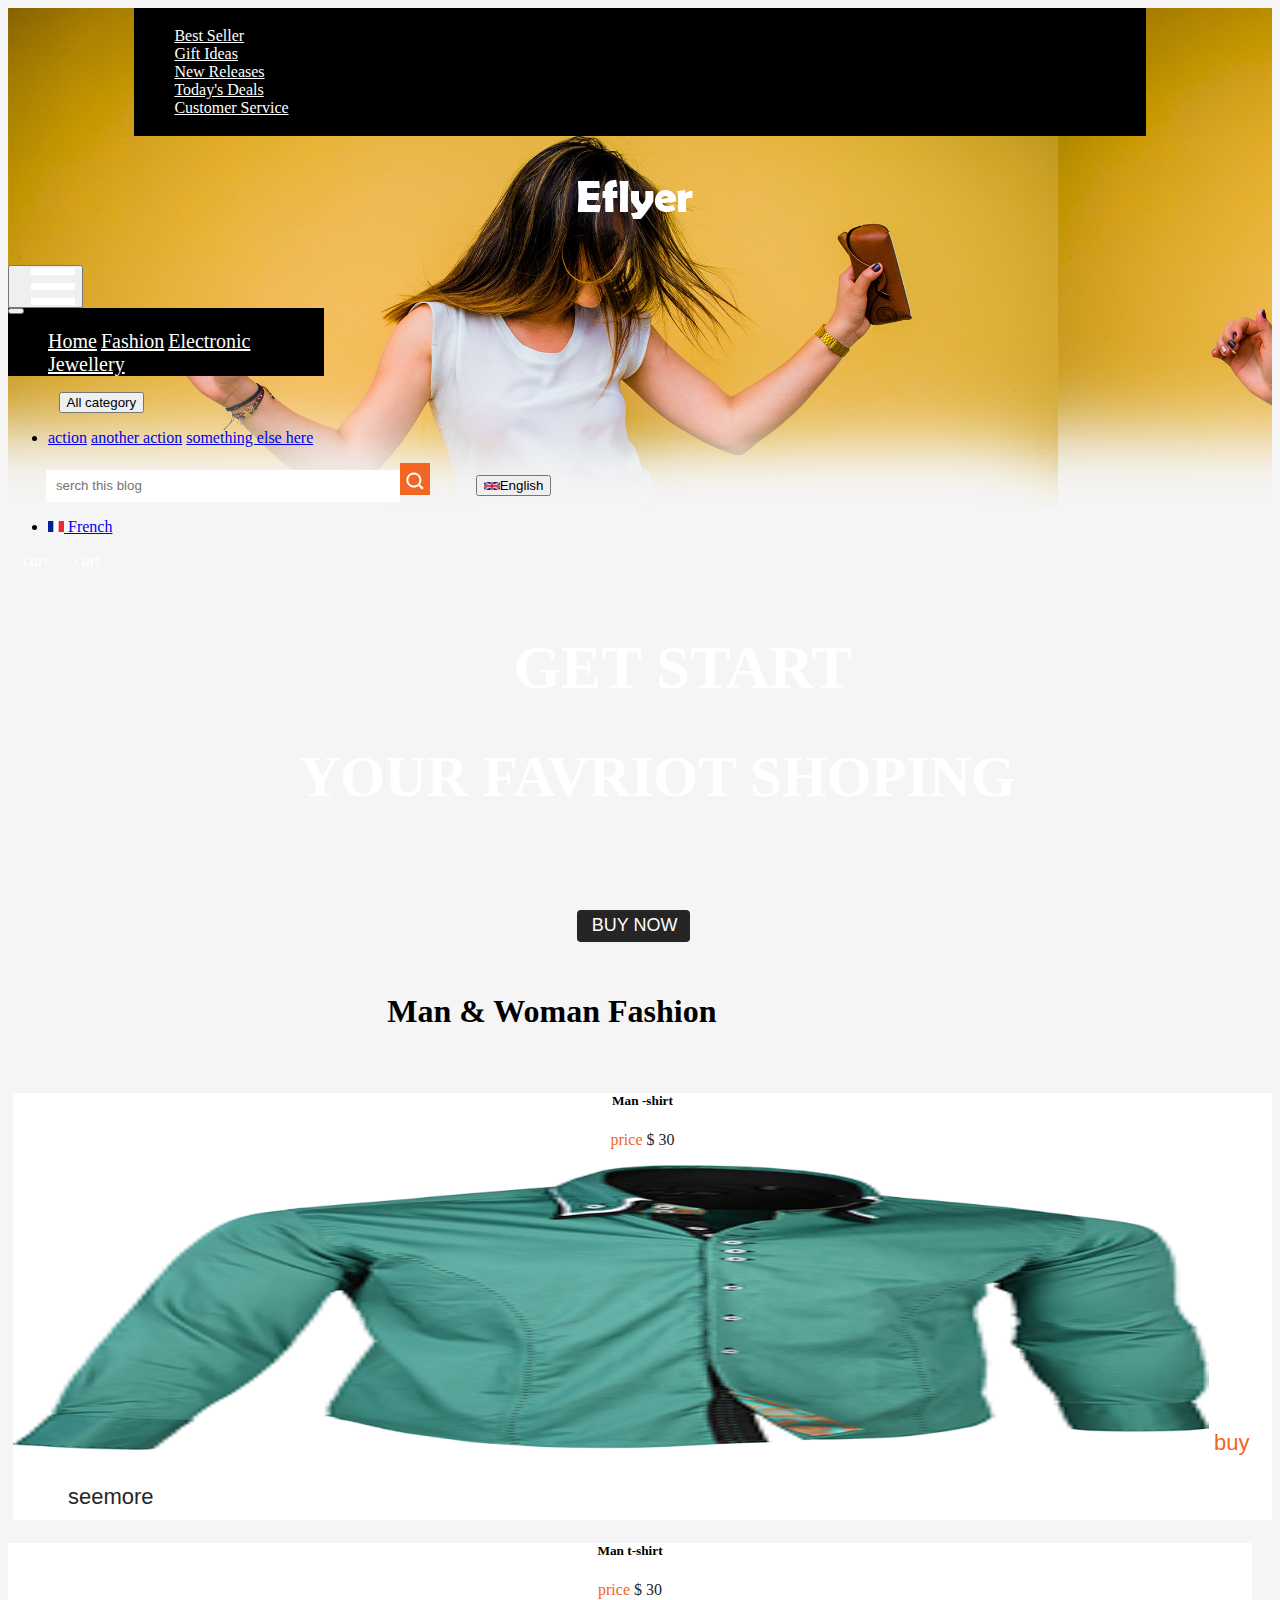
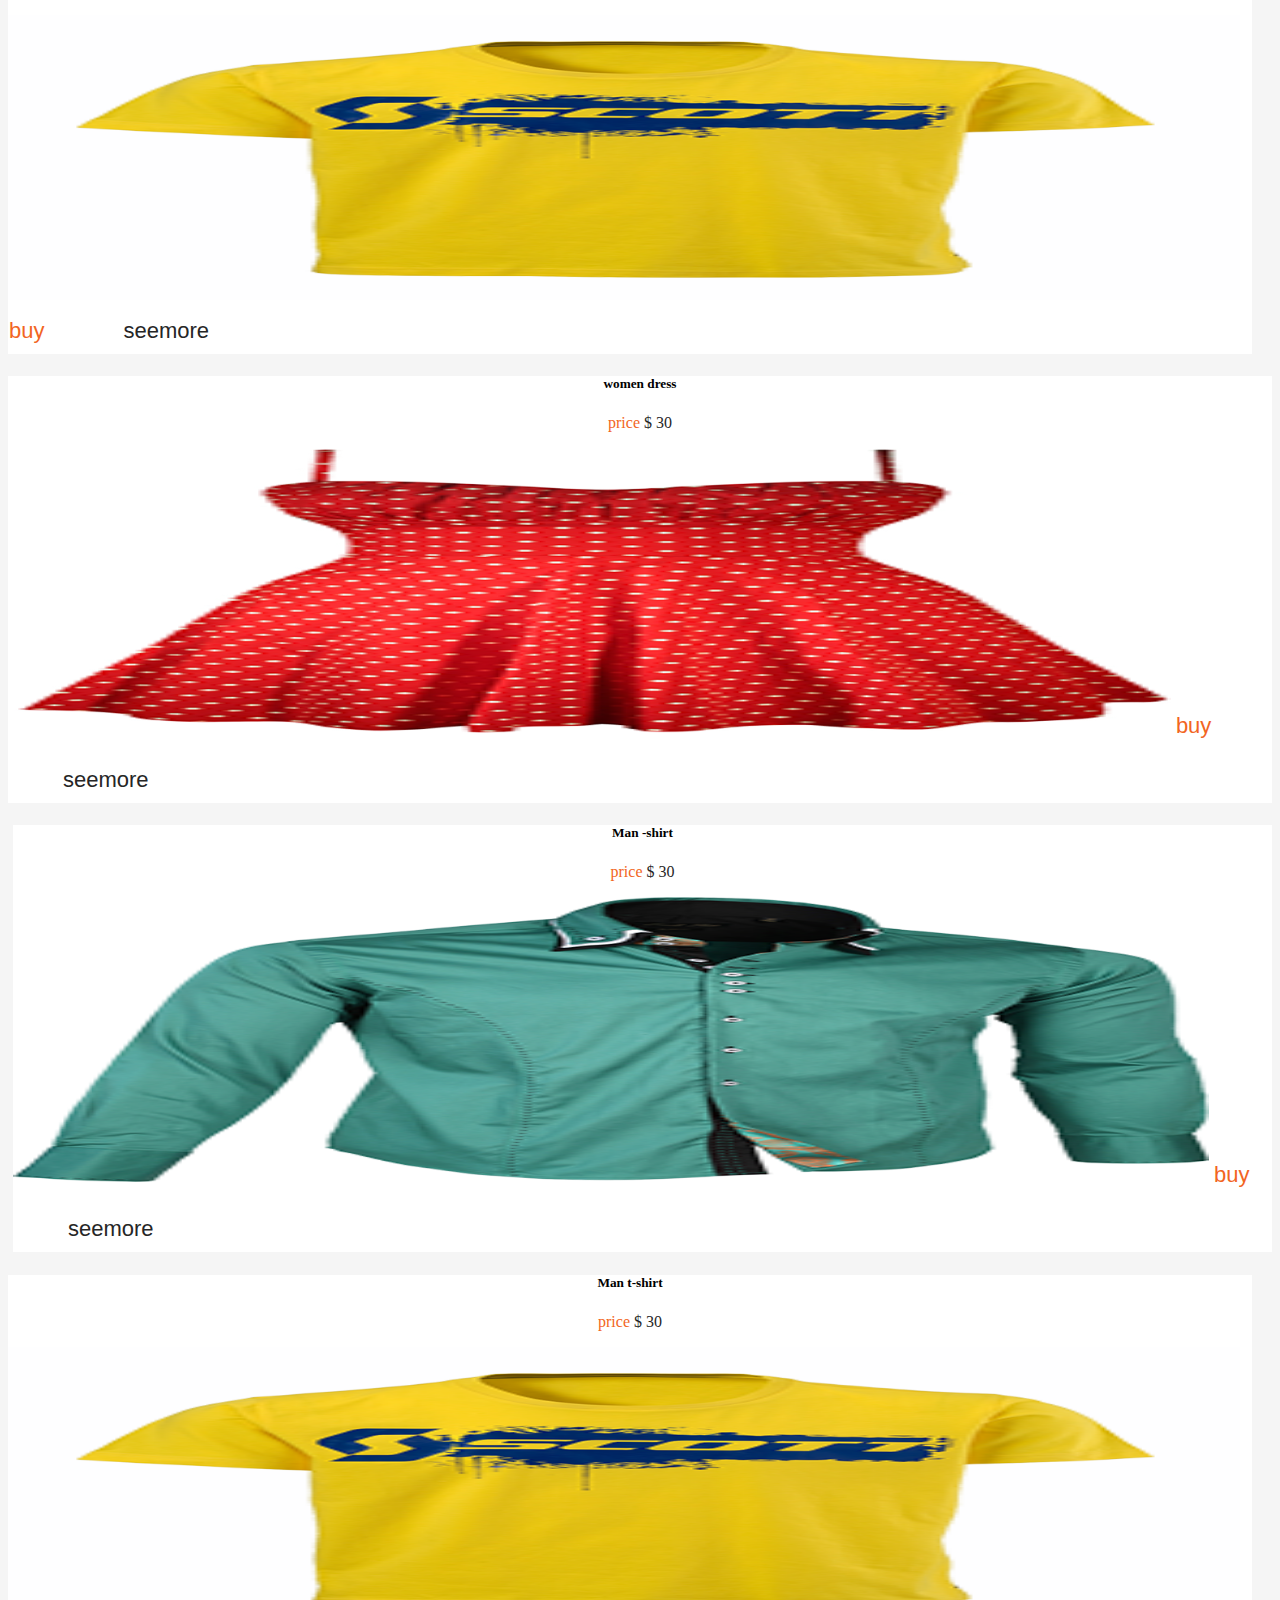
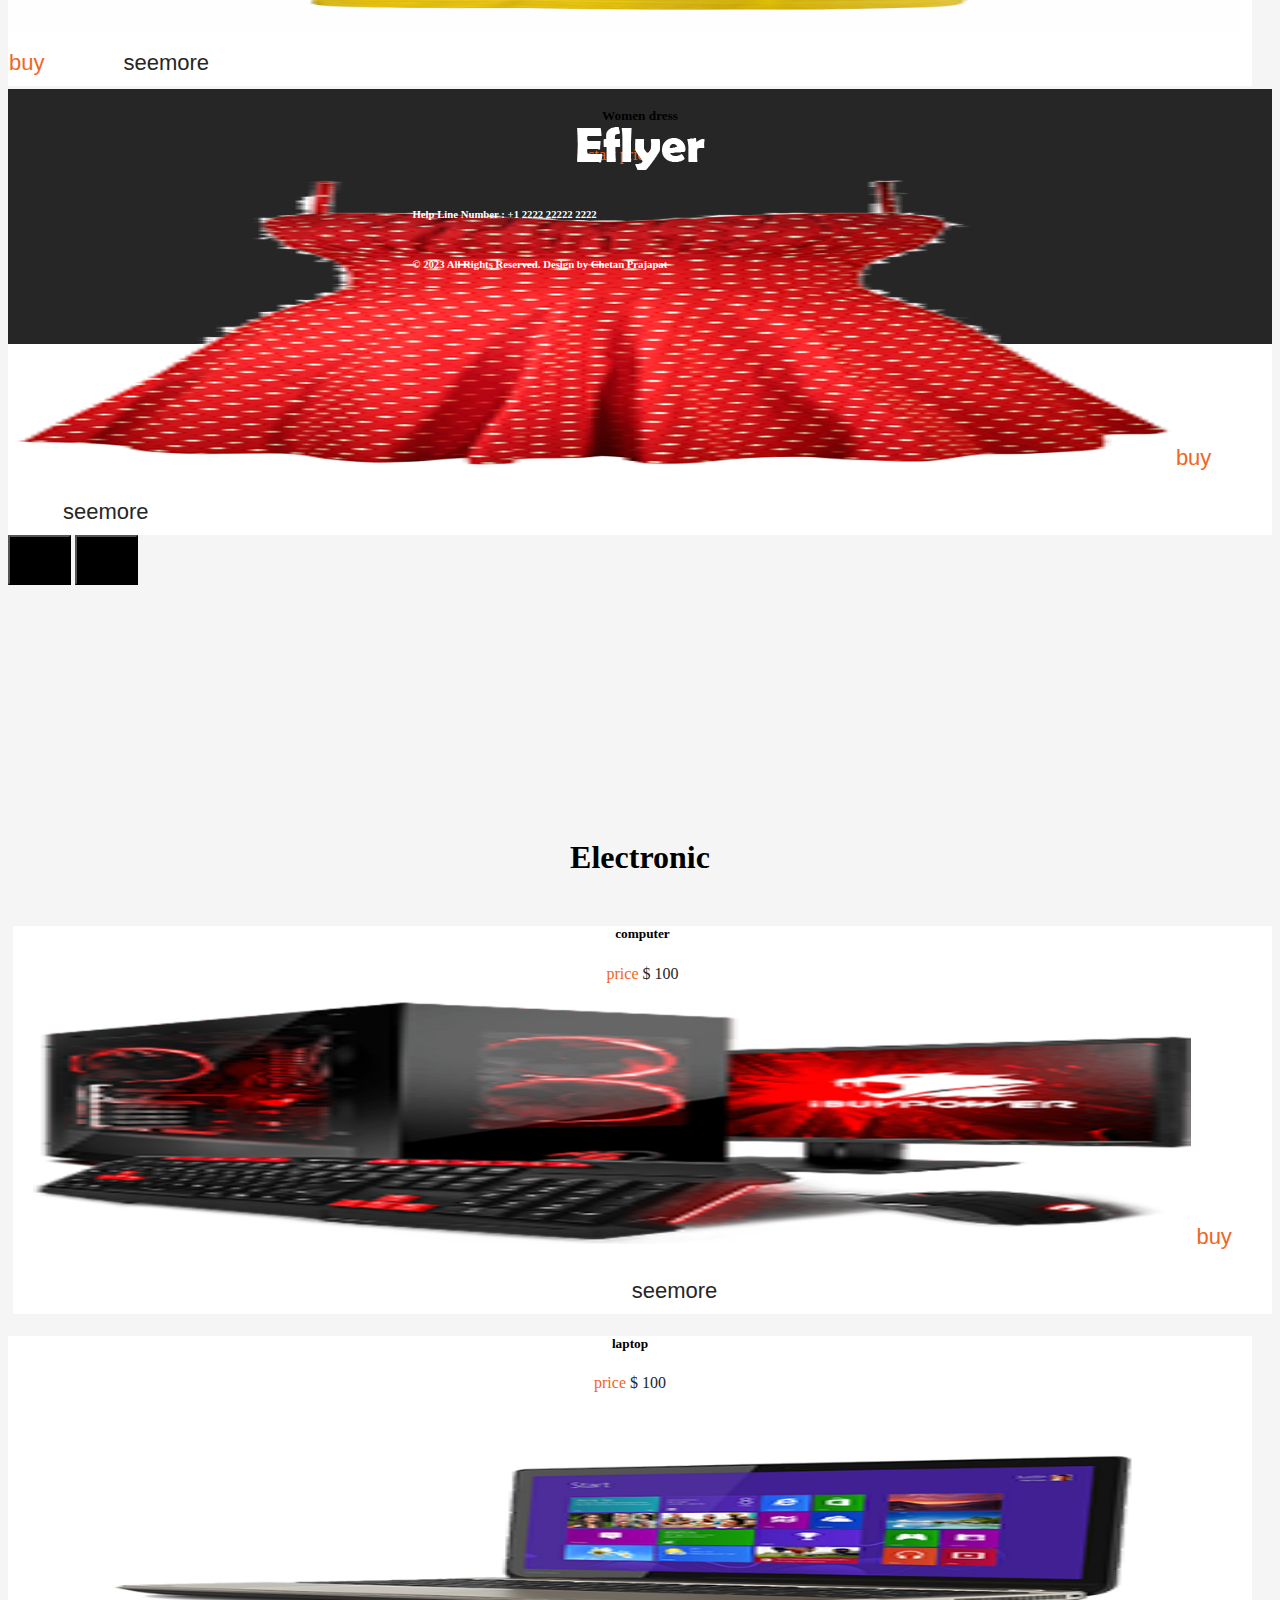
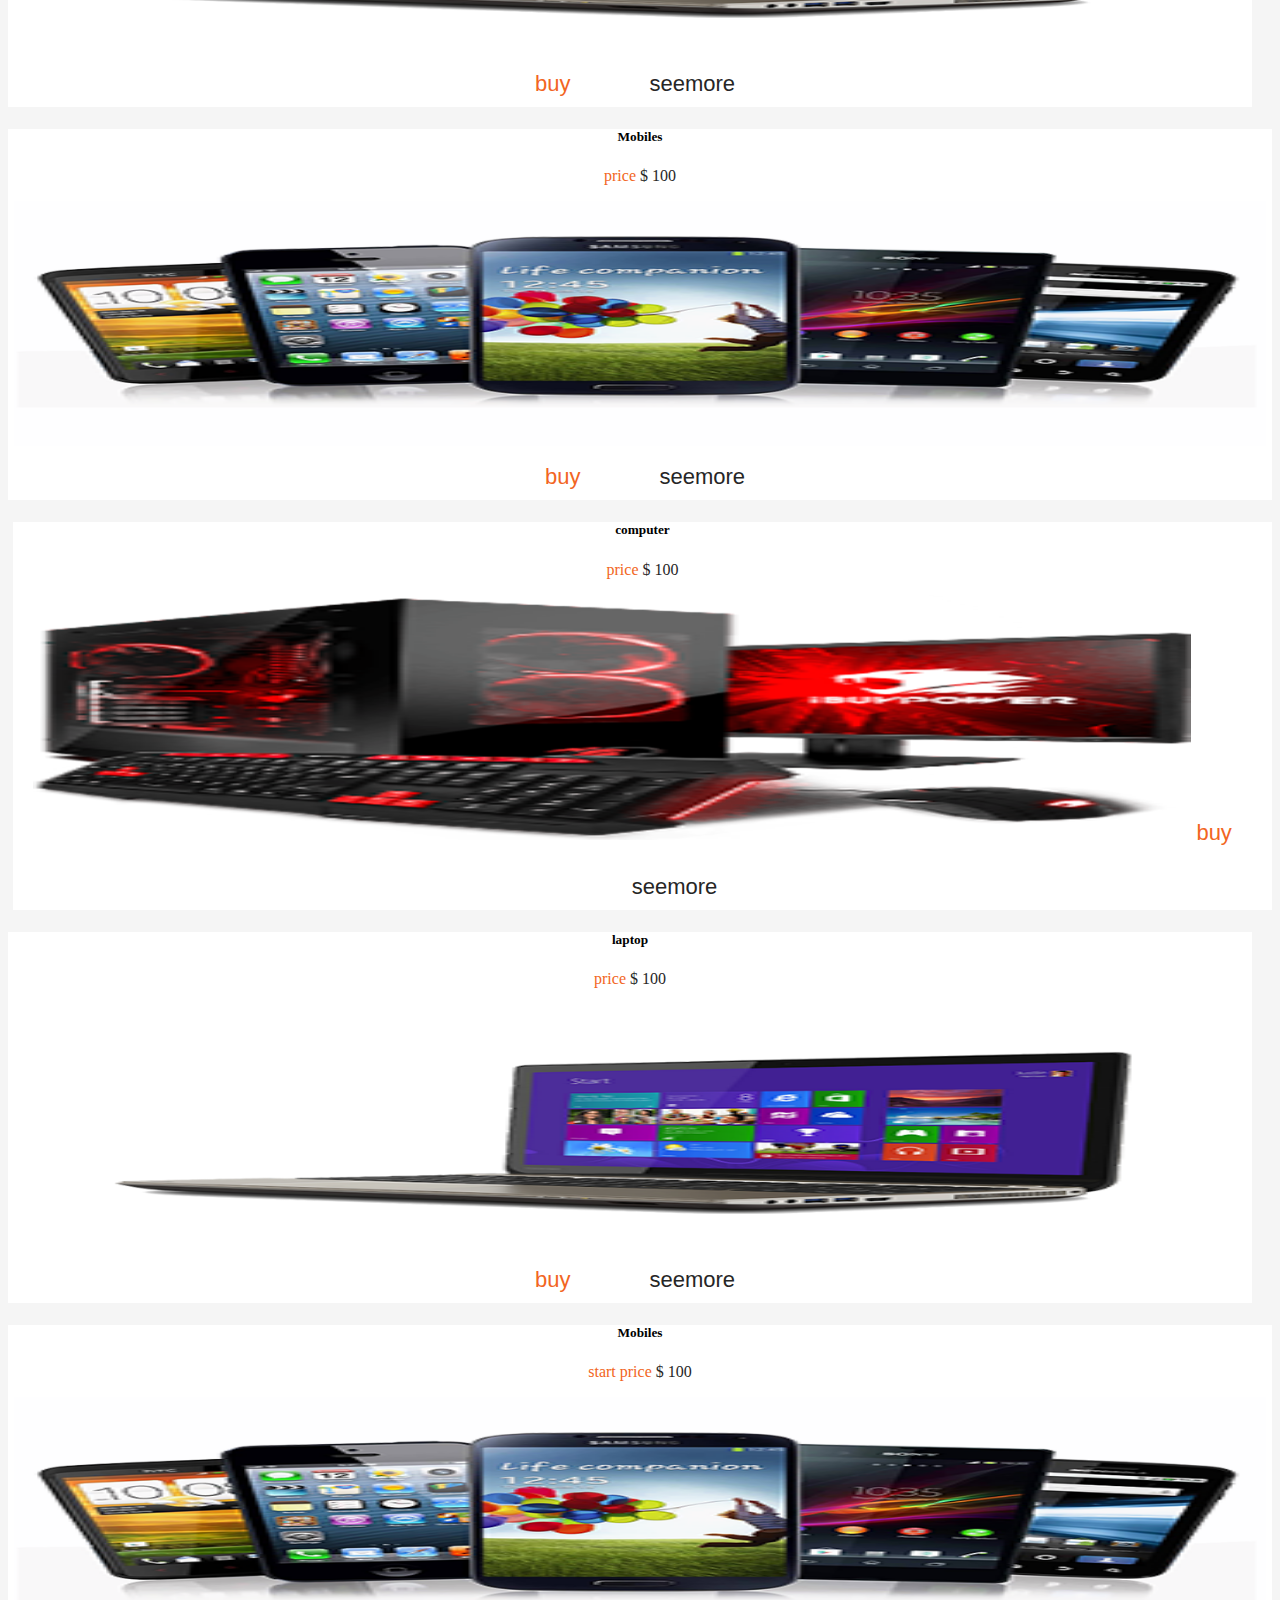
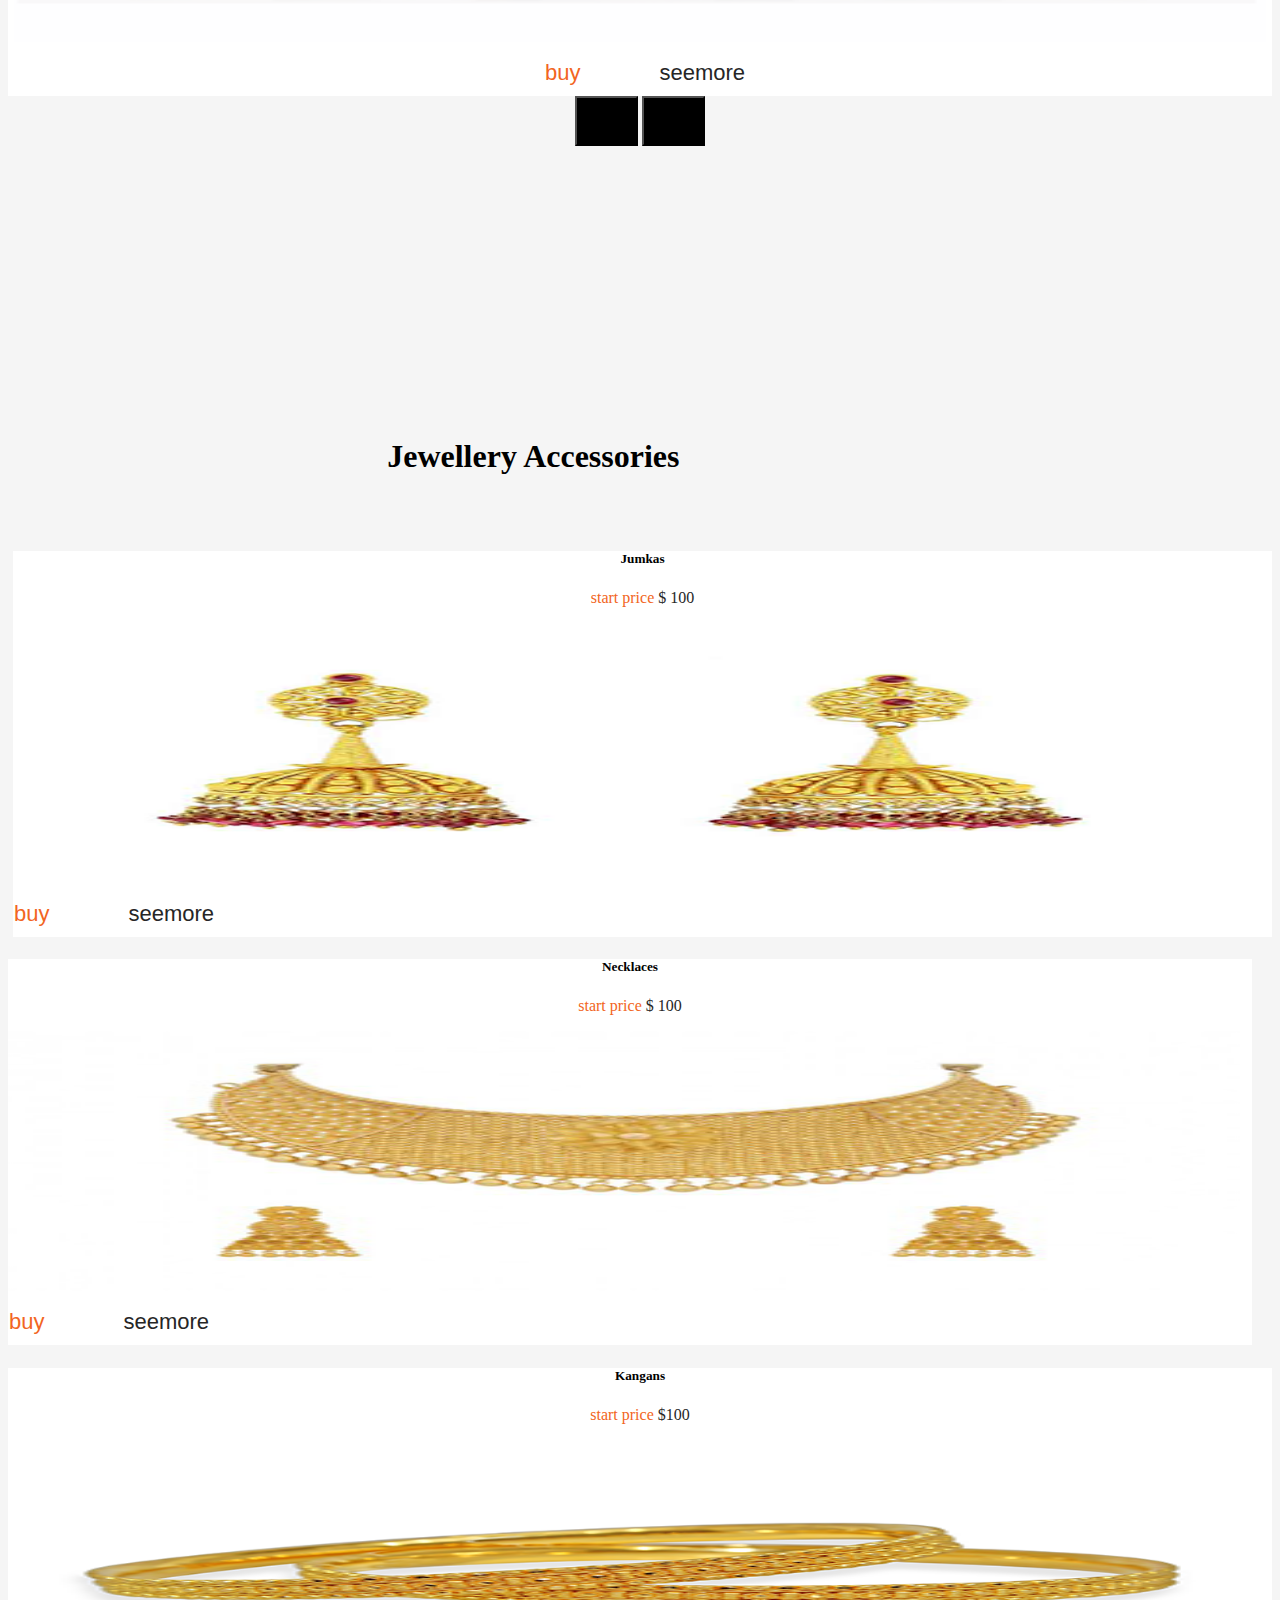
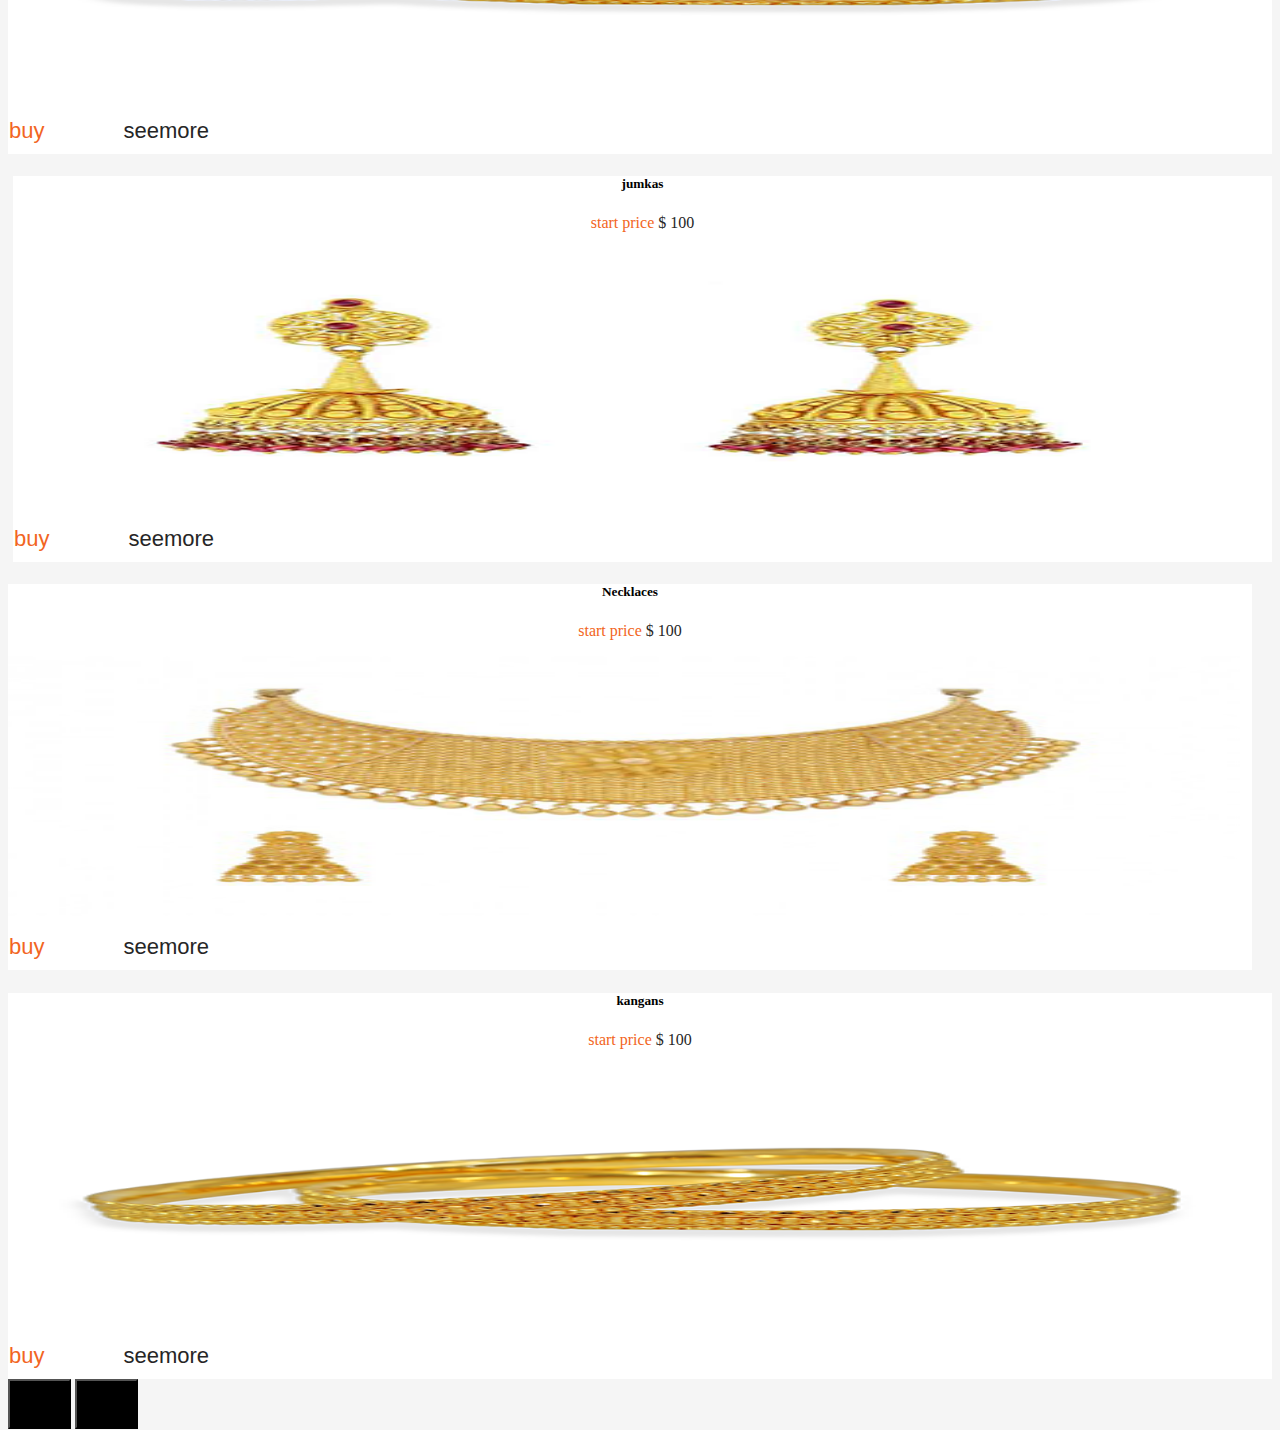
==== index.html @ a3e042e2 "Add initial EFLYER website files" ====
<!DOCTYPE>

<html>
  <head>
<title>EFLYER</title>
  <meta charset="utf-8">   
     
   <link href="https://cdn.jsdelivr.net/npm/bootstrap@5.1.3/dist/css/bootstrap.min.css" rel="stylesheet" integrity="sha384-1BmE4kWBq78iYhFldvKuhfTAU6auU8tT94WrHftjDbrCEXSU1oBoqyl2QvZ6jIW3" crossorigin="anonymous"> 
    
    
    <script src="https://cdn.jsdelivr.net/npm/bootstrap@5.1.3/dist/js/bootstrap.bundle.min.js" integrity="sha384-ka7Sk0Gln4gmtz2MlQnikT1wXgYsOg+OMhuP+IlRH9sENBO0LRn5q+8nbTov4+1p" crossorigin="anonymous"></script>
    
    <link rel="stylesheet" href="https://cdnjs.cloudflare.com/ajax/libs/font-awesome/6.2.1/css/all.min.css" integrity="sha512-MV7K8+y+gLIBoVD59lQIYicR65iaqukzvf/nwasF0nqhPay5w/9lJmVM2hMDcnK1OnMGCdVK+iQrJ7lzPJQd1w==" crossorigin="anonymous" referrerpolicy="no-referrer"/>  
    
  <link rel="stylesheet" href="styles.css">
      
    </head>
    
 <body style="background-color:  whitesmoke;">
               <!------------ TOP SECTION -----------------> 
   <div class="topsection">
     <div class="navsec">  
   <ul class="nav justify-content-center">
  <li class="nav-item">
    <a class="nav-link active toplink"  aria-current="page" href="#">Best Seller</a>
  </li>
  <li class="nav-item">
    <a class="nav-link toplink" href="#">Gift Ideas</a>
  </li>
  <li class="nav-item">
    <a class="nav-link toplink"  href="#">New Releases</a>
  </li>
  <li class="nav-item">
    <a class="nav-link toplink"  href="#">Today's Deals</a>
  </li>
   <li class="nav-item">
    <a class="nav-link toplink" href="#">Customer Service</a>
  </li>       
         </ul>   
 </div>        
   <img src="images/logo.png" style="margin-top: 3.5%;margin-left:45%;
     margin-bottom: 3.6%;"> 
    <div> 
       <button class="btn"  data-bs-toggle="offcanvas" data-bs-target="#offcanvasExample" aria-controls="offcanvasExample">
 <img src="images/toggle-icon.png" style="margin-left:15px;">
</button> 
      
      <div class="offcanvas offcanvas-start" tabindex="-1" id="offcanvasExample" aria-labelledby="offcanvasExampleLabel">
  <div class="offcanvas-header">    
      <button type="button" class="btn-close text-reset btn-close-white" data-bs-dismiss="offcanvas" aria-label="Close"></button>
  </div>
  <div class="dropdown mt-3 uuu">
   <ul>
    <a class="nav-link active canvalink" aria-current="page" href="#">Home</a>
 <a class="nav-link active canvalink" aria-current="page" href="fashion.html">Fashion</a>
   <a class="nav-link active canvalink" aria-current="page" href="electronic.html">Electronic</a> 
     <a class="nav-link active canvalink" aria-current="page" href="jewellery.html">Jewellery</a>      
       
       
      </ul>
      
    </div>
  </div>
      <button class="btn btn-dark dropdown-toggle" type="button" id="dropdownMenuButton" data-bs-toggle="dropdown" aria-expanded="false">
All category
  </button>
  <ul class="dropdown-menu" aria-labelledby="dropdownMenuButton1">
    <li><a class="dropdown-item" href="#">action</a>
      <a class="dropdown-item" href="#"> another action</a>
       <a class="dropdown-item" href="#">something else here</a> 
      </li>
  </ul>              
 
      
        <input id="search" type="search" placeholder="serch this blog"> <button id="seaicon"><img src="images/search-icon.png"> </button>
             

  <button class="btn btn-light dropdown-toggle" type="button" id="dropdownMenuButton1" data-bs-toggle="dropdown" aria-expanded="false">
 <img src="images/flag-uk.png">English
  </button>
  <ul class="dropdown-menu" aria-labelledby="dropdownMenuButton1">
    <li><a class="dropdown-item" href="#"><img src="images/flag-france.png"> French</a></li>
  </ul>              

  <i class="fa-solid fa-user carticon" style="color: #fff;margin-left: 15px;"> cart </i>
    <i class="fa-solid fa-cart-shopping carticon" style="color: white;margin-left: 22px;"> cart</i>
        
                 
     </div>   
       <h1 style="font-size:3.8rem;  font-weight: 700; margin-top: 5%; margin-left: 40%;color: white;">GET START</h1>
       <h1 style="font-size:3.6rem;  font-weight: 700;margin-left: 23%;color: white;">YOUR FAVRIOT SHOPING</h1>
    
        <button class="nowbtn">BUY NOW</button>
       
       
     <!-------------- FASHION Section -------------> 
          
        <h1 style="margin-top:4%;margin-bottom: 5%;margin-left: 30%;">Man & Woman Fashion</h1>              
<div id="carouselExampleControls" class="carousel slide" data-bs-ride="carousel">
  <div class="carousel-inner">
         <div class="carousel-item active container-fluid">
  
        <div class="row justify-content-around">
         <div class="col-3" style="background-color: white;margin-left: 5px;">
           <h5 style="text-align: center;">Man -shirt</h5>
              <p style="text-align: center;color: #F26522;">price<span style=" color: #262626; "> $ 30</span></p> 
            <img src="images/dress-shirt-img.png" style="width: 95%;height: 285px;">
            <button class="buybtn">buy</button>
              <button class="seebtn">seemore</button>
            </div>
         
            <div class="col-3" style=" box-shadow:60px; background-color:white;margin-right: 20px;">
                <h5 style="text-align: center">Man t-shirt</h5>
             <p style="text-align: center;color: #F26522;">price<span style=" color: #262626; "> $ 30</span></p> 
            <img src="images/tshirt-img.png" style="width: 99%;height: 285px;">
    
           <button class="buybtn">buy</button>
              <button class="seebtn">seemore</button> 
            
            </div>
             <div class="col-3" style="background-color: white;">
                 <h5 style="text-align: center;">women dress</h5>
              <p style="text-align: center;color: #F26522;">price<span style=" color: #262626; "> $ 30</span></p> 
            <img src="images/women-clothes-img.png" style="width: 92%;height: 285px;">
              <button class="buybtn">buy</button>
              <button class="seebtn">seemore</button>
            </div>
          </div>
       </div>
            
            
      <div class="carousel-item" >
      <div class="row justify-content-around">
         <div class="col-3" style="background-color: white;margin-left: 5px;">
             <h5 style="text-align: center;">Man -shirt</h5>
              <p style="text-align: center;color: #F26522;">price<span style=" color: #262626; "> $ 30</span></p> 
            <img src="images/dress-shirt-img.png" style="width: 95%;height: 285px;">
           <button class="buybtn">buy</button>
              <button class="seebtn">seemore</button>
            </div>
         
            <div class="col-3" style=" box-shadow:60px; background-color:white;margin-right: 20px;">
                <h5 style="text-align: center">Man t-shirt</h5>
             <p style="text-align: center;color: #F26522;">price<span style=" color: #262626; "> $ 30</span></p> 
            <img src="images/tshirt-img.png" style="width: 99%;height: 285px;"> 
             <button class="buybtn">buy</button>
              <button class="seebtn">seemore</button>
            </div>
          
           <div class="col-3" style="background-color: white;">
                 <h5 style="text-align: center;">Women dress</h5>
              <p style="text-align: center;color: #F26522;">start price<span style=" color: #262626; "> $ 100</span></p> 
            <img src="images/women-clothes-img.png" style="width: 92%;height: 285px;">
              <button class="buybtn">buy</button>
              <button class="seebtn">seemore</button>   
            </div>
            </div>    
              </div>
            </div>
    
             <button class="carousel-control-prev" type="button" data-bs-target="#carouselExampleControls" data-bs-slide="prev" style="background-color: black;height:50px;top: 520px;left:45px;width:5%;">
    <span class="carousel-control-prev-icon" aria-hidden="true">
            </span>
    
  </button>
  <button class="carousel-control-next" type="button" data-bs-target="#carouselExampleControls" data-bs-slide="next" style="background-color: black;height:50px;top: 520px;right:45px;width:5%">
    <span class="carousel-control-next-icon" aria-hidden="true"></span>
     </button>  
        </div>
        
      <!----------- ELECTRONIC SECTION ---------- ----> 
        
  <div style="margin-top:20%;text-align: center;">  
    <h1 style="font-weight: bold;margin-bottom:4%;">Electronic</h1>             
<div id="carouselExampleControls2" class="carousel slide" data-bs-ride="carousel">
  <div class="carousel-inner">
      <div class="carousel-item active container-fluid">
        <div class="row justify-content-around">
         <div class="col-3" style="background-color: white;margin-left: 5px;">
           <h5 style="text-align: center;">computer</h5>
              <p style="text-align: center;color: #F26522;">price<span style=" color: #262626; "> $ 100</span></p> 
            <img src="images/computer-img.png" style="width: 92%;height: 245px;">
            <button class="buybtn">buy</button>
              <button class="seebtn">seemore</button>
            </div>
         
            <div class="col-3" style=" box-shadow:60px; background-color:white;margin-right: 20px;">
                <h5 style="text-align: center">laptop</h5>
             <p style="text-align: center;color: #F26522;">price<span style=" color: #262626; "> $ 100</span></p> 
            <img src="images/laptop-img.png" style="width: 99%;height: 245px;">
             <button class="buybtn">buy</button>
              <button class="seebtn">seemore</button>   
            </div>  
             <div class="col-3" style="background-color: white;">
                 <h5 style="text-align: center;">Mobiles</h5>
              <p style="text-align: center;color: #F26522;">price<span style=" color: #262626; "> $ 100</span></p> 
            <img src="images/mobile-img.png" style="width: 99%;height: 245px;">
              <button class="buybtn">buy</button>
                 <button class="seebtn">seemore</button>
            </div>
          </div>
       </div>
          
      <div class="carousel-item" >
      <div class="row justify-content-around">
         <div class="col-3" style="background-color: white;margin-left: 5px;">
             <h5 style="text-align: center;">computer</h5>
              <p style="text-align: center;color: #F26522;">price<span style=" color: #262626; "> $ 100</span></p> 
            <img src="images/computer-img.png" style="width: 92%;height: 245px;">
           <button class="buybtn">buy</button>
              <button class="seebtn">seemore</button>
            </div>
         
            <div class="col-3" style=" box-shadow:60px; background-color:white;margin-right: 20px;">
                <h5 style="text-align: center">laptop</h5>
             <p style="text-align: center;color: #F26522;">price<span style=" color: #262626; "> $ 100</span></p> 
            <img src="images/laptop-img.png" style="width: 99%;height: 245px;"> 
             <button class="buybtn">buy</button>
              <button class="seebtn">seemore</button>
            
            
            </div>
           <div class="col-3" style="background-color: white;">
                 <h5 style="text-align: center;">Mobiles</h5>
              <p style="text-align: center;color: #F26522;">start price<span style=" color: #262626; "> $ 100</span></p> 
            <img src="images/mobile-img.png" style="width: 99%;height: 245px;">
              <button class="buybtn">buy</button>
              <button class="seebtn">seemore</button>    
            </div>
            </div>    
              </div>
             </div>
    
            <button class="carousel-control-prev" type="button" data-bs-target="#carouselExampleControls2" data-bs-slide="prev" style="background-color: black;height:50px;top: 500px;left:35px;width:5%;">
     <span class="carousel-control-prev-icon" aria-hidden="true">
            </span>
    
  </button>
  <button class="carousel-control-next" type="button" data-bs-target="#carouselExampleControls2" data-bs-slide="next" style="background-color: black;height:50px;top: 500px;right:35px;width:5%">
    <span class="carousel-control-next-icon" aria-hidden="true"></span>
     </button>
        
        </div>
     </div>
     
  <!------------- JEWELLERY SECTION------- --- -----> 
       
     <div style="margin-top: 23%;">
     
     <h1 style="margin-left: 30%;margin-bottom: 6%;">Jewellery Accessories</h1>
                      
<div id="carouselExampleControls3" class="carousel slide" data-bs-ride="carousel">
  <div class="carousel-inner">
      <div class="carousel-item active container-fluid">
  
        <div class="row justify-content-around">
         <div class="col-3" style="background-color: white;margin-left: 5px;">
           <h5 style="text-align: center;">Jumkas</h5>
              <p style="text-align: center;color: #F26522;">start price<span style=" color: #262626; "> $ 100</span></p> 
            <img src="images/jhumka-img.png" style="width: 97%;height: 260px;">
            <button class="buybtn">buy</button>
              <button class="seebtn">seemore</button>
            </div>
         
            <div class="col-3" style=" box-shadow:60px; background-color:white;margin-right: 20px;">
                <h5 style="text-align: center">Necklaces</h5>
             <p style="text-align: center;color: #F26522;">start price<span style=" color: #262626; "> $ 100</span></p> 
            <img src="images/neklesh-img.png" style="width: 99%;height: 260px;">
             <button class="buybtn">buy</button>
              <button class="seebtn">seemore</button>
            
            
            </div>
             <div class="col-3" style="background-color: white;">
                 <h5 style="text-align: center;">Kangans</h5>
              <p style="text-align: center;color: #F26522;"> start price<span style=" color: #262626; "> $100</span></p> 
            <img src="images/kangan-img.png" style="width: 99%;height: 260px;">
                  
               <button class="buybtn">buy</button>
               <button class="seebtn">seemore</button>
            
            </div>
          </div>
       </div>
            
            
      <div class="carousel-item" >
  
      <div class="row justify-content-around">
         <div class="col-3" style="background-color: white;margin-left: 5px;">
             <h5 style="text-align: center;">jumkas</h5>
              <p style="text-align: center;color: #F26522;">start price<span style=" color: #262626; "> $ 100</span></p> 
            <img src="images/jhumka-img.png" style="width: 97%;height: 260px;">
     
            <button class="buybtn">buy</button>
              <button class="seebtn">seemore</button>
            </div>
         
            <div class="col-3" style=" box-shadow:60px; background-color:white;margin-right: 20px;">
                <h5 style="text-align: center">Necklaces</h5>
             <p style="text-align: center;color: #F26522;">start price<span style=" color: #262626; "> $ 100</span></p> 
            <img src="images/neklesh-img.png" style="width: 99%;height: 260px;"> 
          <button class="buybtn">buy</button>
              <button class="seebtn">seemore</button>
            
            </div>
           <div class="col-3" style="background-color: white;">
                 <h5 style="text-align: center;">kangans</h5>
              <p style="text-align: center;color: #F26522;">start price<span style=" color: #262626; "> $ 100</span></p> 
            <img src="images/kangan-img.png" style="width: 99%;height: 260px;">
                 
         <button class="buybtn">buy</button>
              <button class="seebtn">seemore</button>
       
            
            </div>
            
            </div>    
              </div>
       
            </div>
            <button class="carousel-control-prev" type="button" data-bs-target="#carouselExampleControls3" data-bs-slide="prev" style="background-color: black;height:50px;top: 500px;left:35px;width:5%;">
     <span class="carousel-control-prev-icon" aria-hidden="true">
            </span>
    
  </button>
  <button class="carousel-control-next" type="button" data-bs-target="#carouselExampleControls3" data-bs-slide="next" style="background-color: black;height:50px;top: 500px;right:35px;width:5%">
    <span class="carousel-control-next-icon" aria-hidden="true"></span>
   
     </button>
        
        </div>
       </div>
     </div>                     
   <!------------- FOOTER SECTION ------------->
 
    <footer style="background-color: #262626;margin-top: 220%;padding-bottom: 50px;">   
   <img src="images/footer-logo.png" style="padding-left:45%;margin-top: 3%; padding-bottom:" class="footimg">
<h6 class="footerlink">Help Line Number : +1 2222 22222 2222</h6>
<h6  class="footerlink">© 2023 All Rights Reserved. Design by Chetan Prajapat </h6>     
     <i class="social-icon fa-brands fa-facebook"></i>
    <i class="social-icon fa-brands fa-twitter"></i>
    <i class="social-icon fa-brands fa-instagram"></i>
    <i class="social-icon fa-solid fa-envelope"></i>             
    </footer>  
      </body>    
        
</html>
---- styles.css ----
.topsection{
    background-image: url(images/banner-bg.png);
    background-size: 1050px;
    height: 500px;
}
.navsec {
   background-color: black;
      margin-left: 10%;
    margin-right: 10%; 
    padding-top: 3px;
    padding-bottom: 3px;     
}

a.toplink{
 color: #ffffff;        
}

a.toplink:hover{
   color: #F26522;
}

#dropdownMenuButton{
    margin-left: 4%;
    
}
#dropdownMenuButton:hover{
    background-color: #2D033B;
}

#search{
     margin-left: 3%;
    height: 32px;
   width: 28%;
    border: solid #ffffff 0px;
    padding-top: 8px;
    padding-bottom: 8px;
    padding-left: 10px;
   outline: solid #ffffff 0px;  
}

#seaicon{
position: relative;
    padding-top: 9.5px;
    padding-bottom: 5px;
    right: 4.3px;
 background-color: #F26522;
    border: solid 0px #fff;   
}

#dropdownMenuButton1{
    margin-left:3%;    
}

#dropdownMenuButton1:hover{
    color:#F26522;    
}
/*********************** CANVAS SECTION ***********************/

.offcanvas{
 width: 25%;
   background-color: #000000;
}

.canvalink{
    color: #ffffff;
        font-size: 20px;
    font-weight: 400;
}

.canvalink:hover{
    color: #F26522;
}

/*********************** BUY NOW BUTTON ***********************/

.nowbtn {
  -webkit-border-radius: 4;
  -moz-border-radius: 4;
  border-radius: 4px;
  font-family: Arial;
  color: #FFFF;
  font-size: 18px;
  background: #252525;
    margin-left: 45%;
    margin-top: 5%;
  padding: 5px 13px 6px 15px;
  border: solid #ffffff 0px;
  text-decoration: none;
}

.nowbtn:hover {
    color: #ffffff;
  background: #F26522;
  text-decoration: none;
}
/*********************** BUY AND SEEMORE BUTTON******************/
.buybtn {
  background: #ffffff;
  color: #F26522;
  font-size: 22px;  
  padding: 10px 20px 10px 1px;
  border: solid #ffffff 0px;
  text-decoration: none;
}

.buybtn:hover {
   color: #262626; 
  background: #ffffff;
  text-decoration: none;
}


.seebtn {
    position: relative;
    left: 10px;
  background: #ffffff;
color: #262626;
  font-size: 22px;
  
  padding: 18px 1px 10px 45px;
  border: solid #ffffff 0px;
  text-decoration: none;
}

.seebtn:hover {
     color: #F26522;
  background: #ffffff;
  text-decoration: none;
}

/*********************** FOOTER SECTION ***********************/
.social-icon{
    
    margin: 20px 30px 1px 15px;
    font-size: 1.5rem;
   color: #fff;     
}
.social-icon:hover{
  color: #655DBB;      
}

.footerlink{
   color: #fff;
    margin-left: 32%;
    margin-top: 3%;       
}

.footerlink:hover{
  color:#B3005E;      
}

/*********************** MEDIA ***********************/

@media (max-width: 720px){

    .canvalink{
    color: #ffffff;
        font-size: 70px;
    font-weight: 400;

}

.canvalink:hover{
    color: #F26522;
}
   
 }
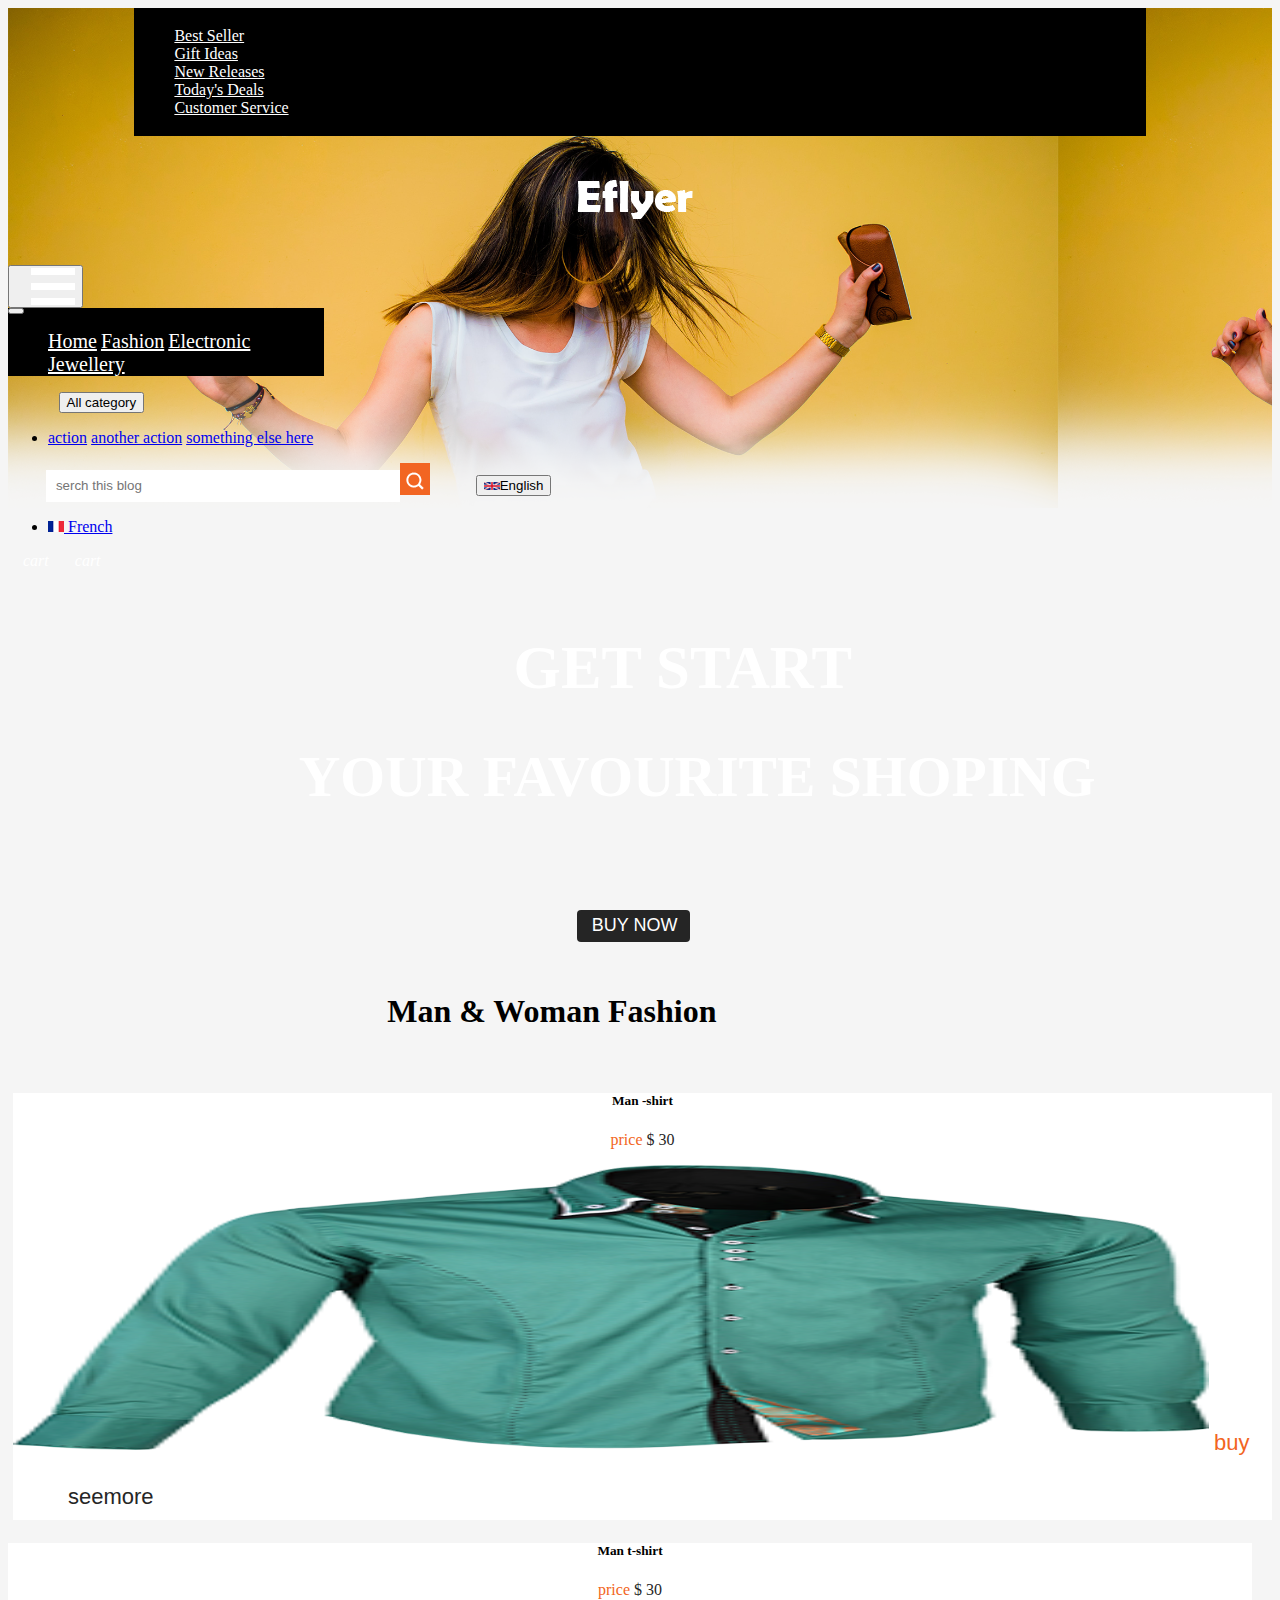
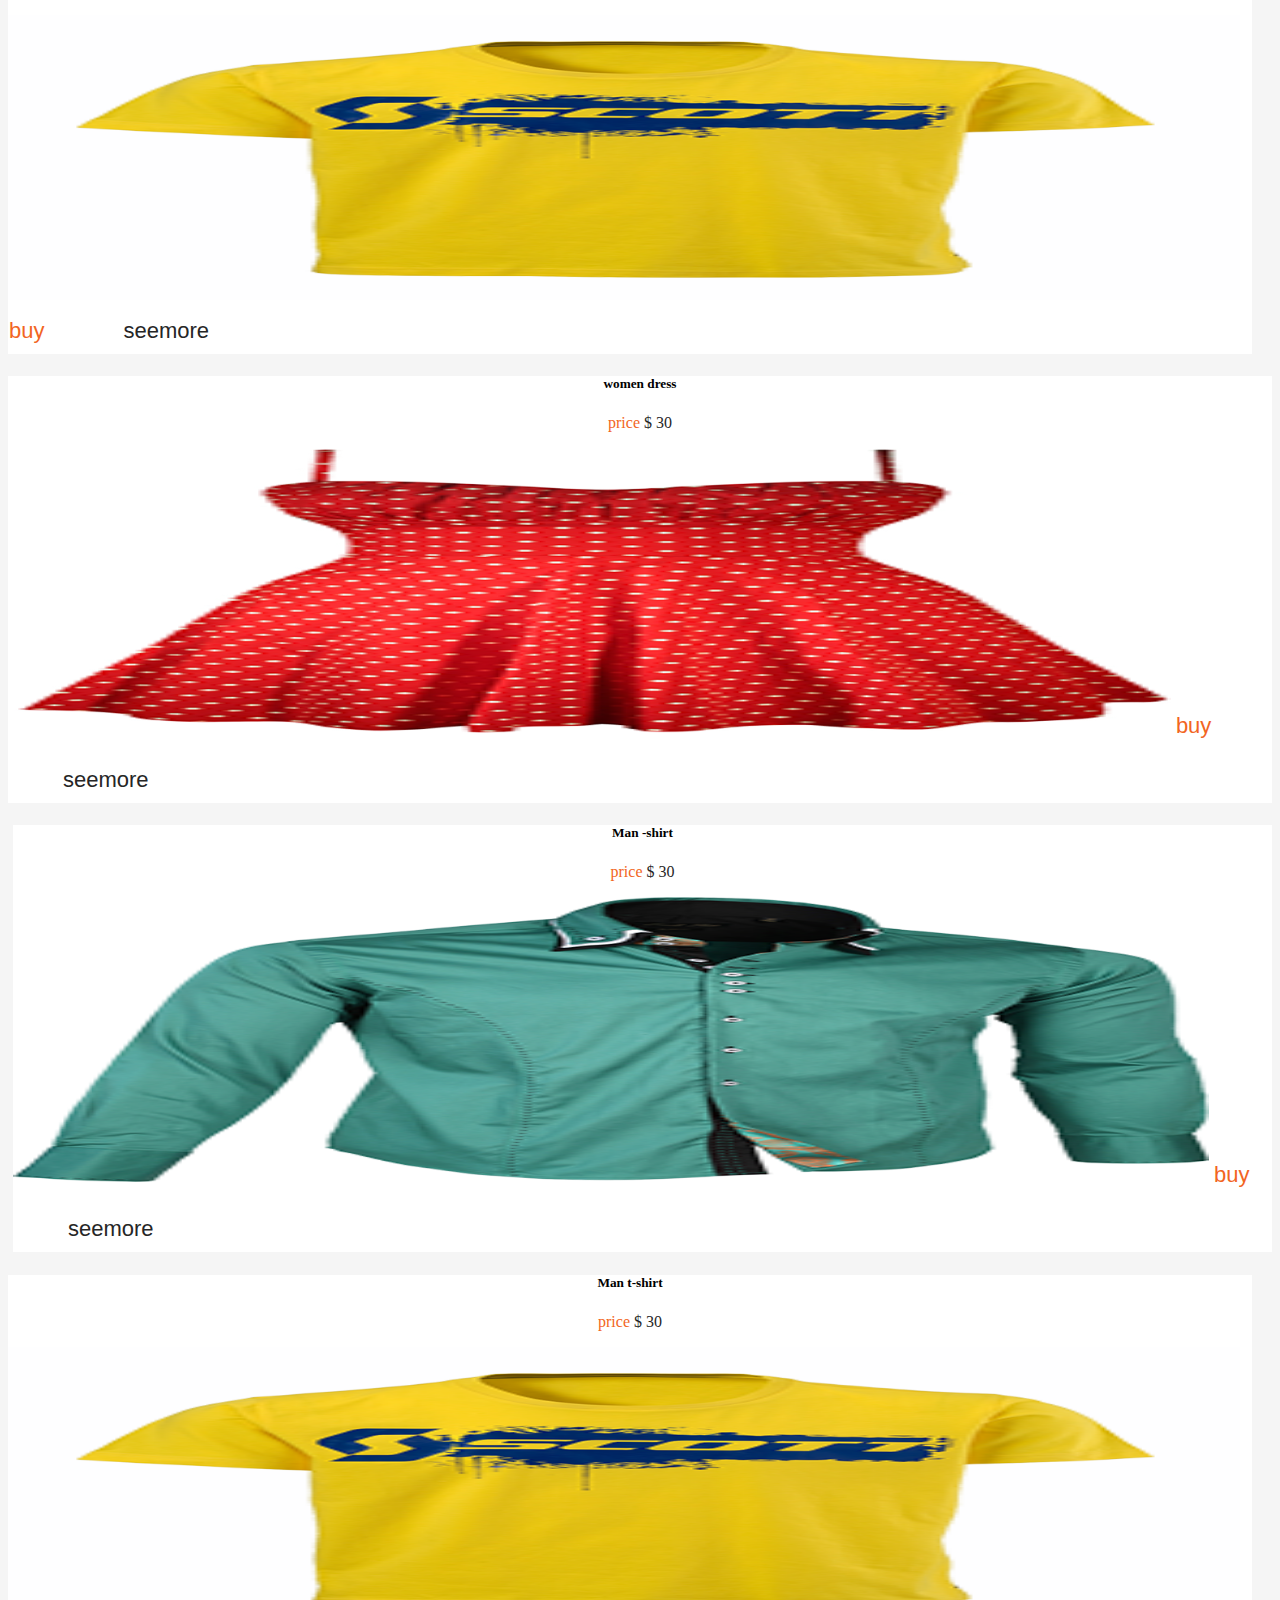
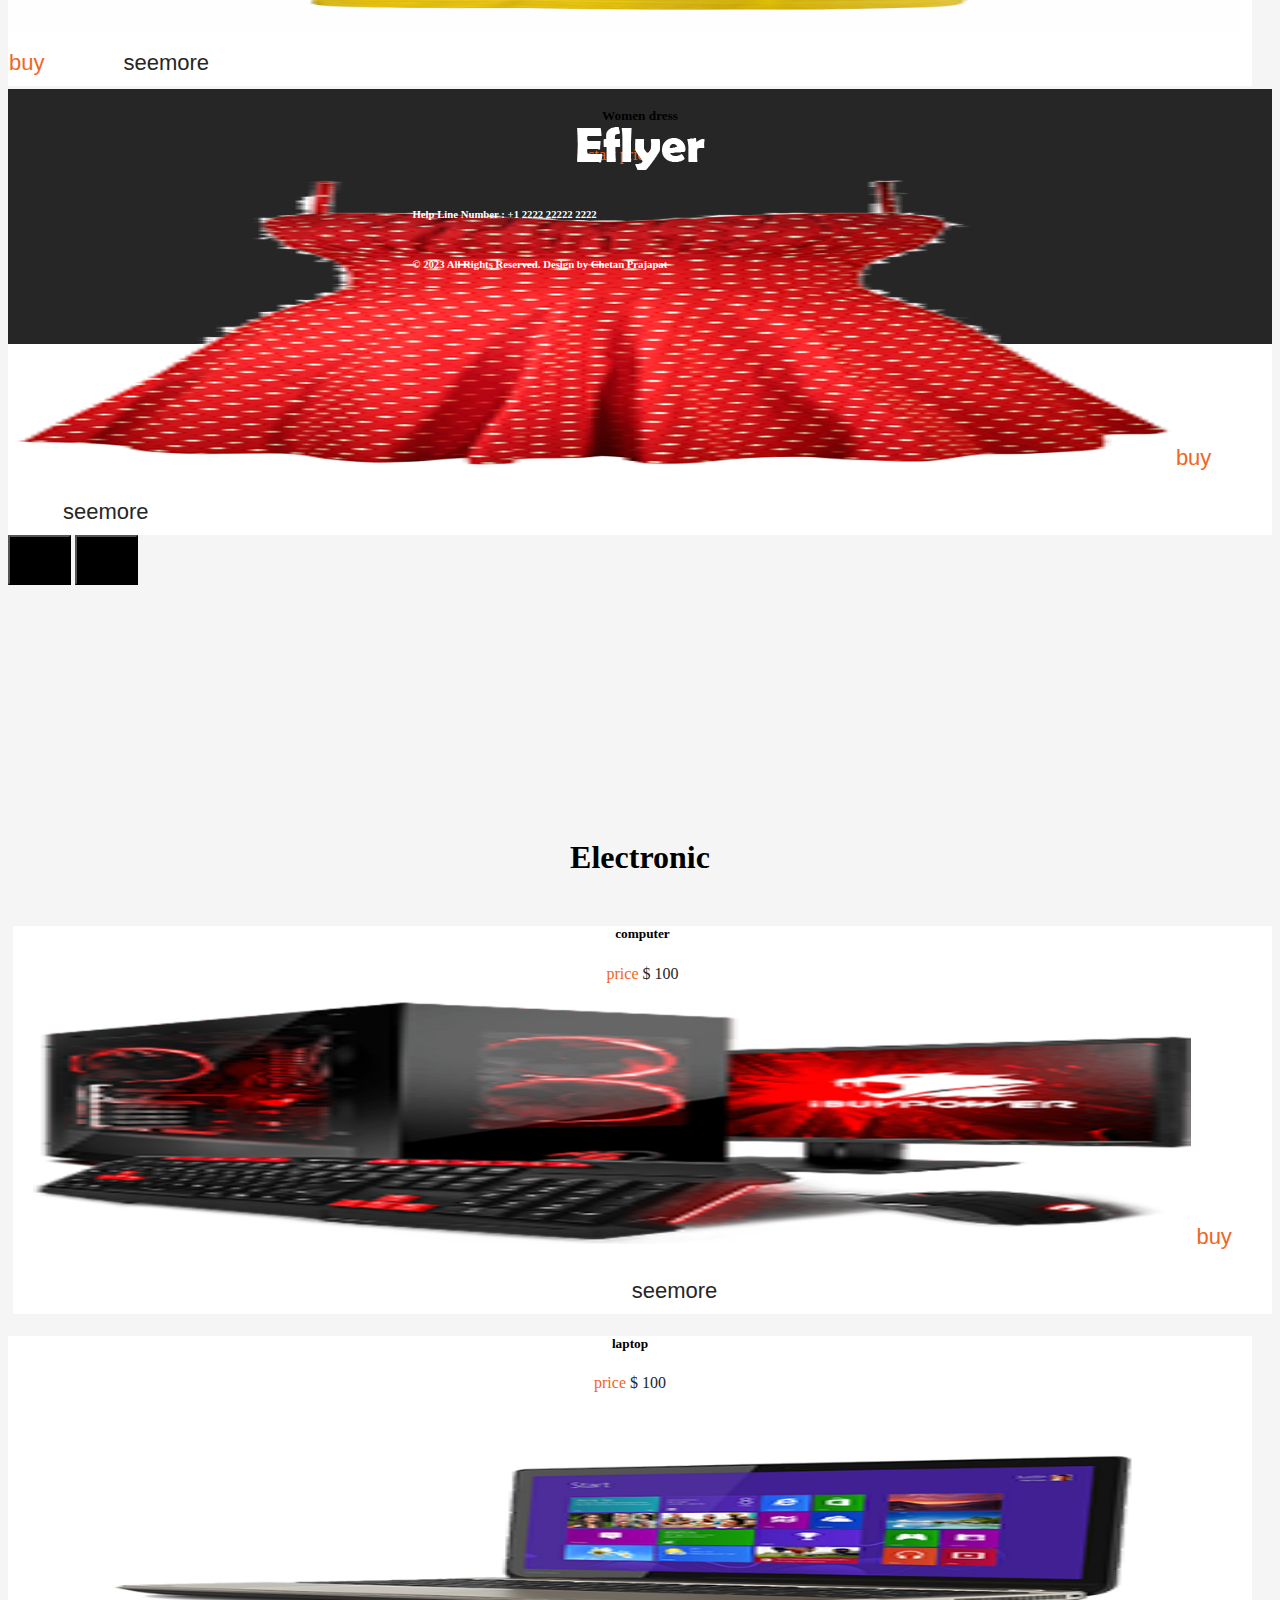
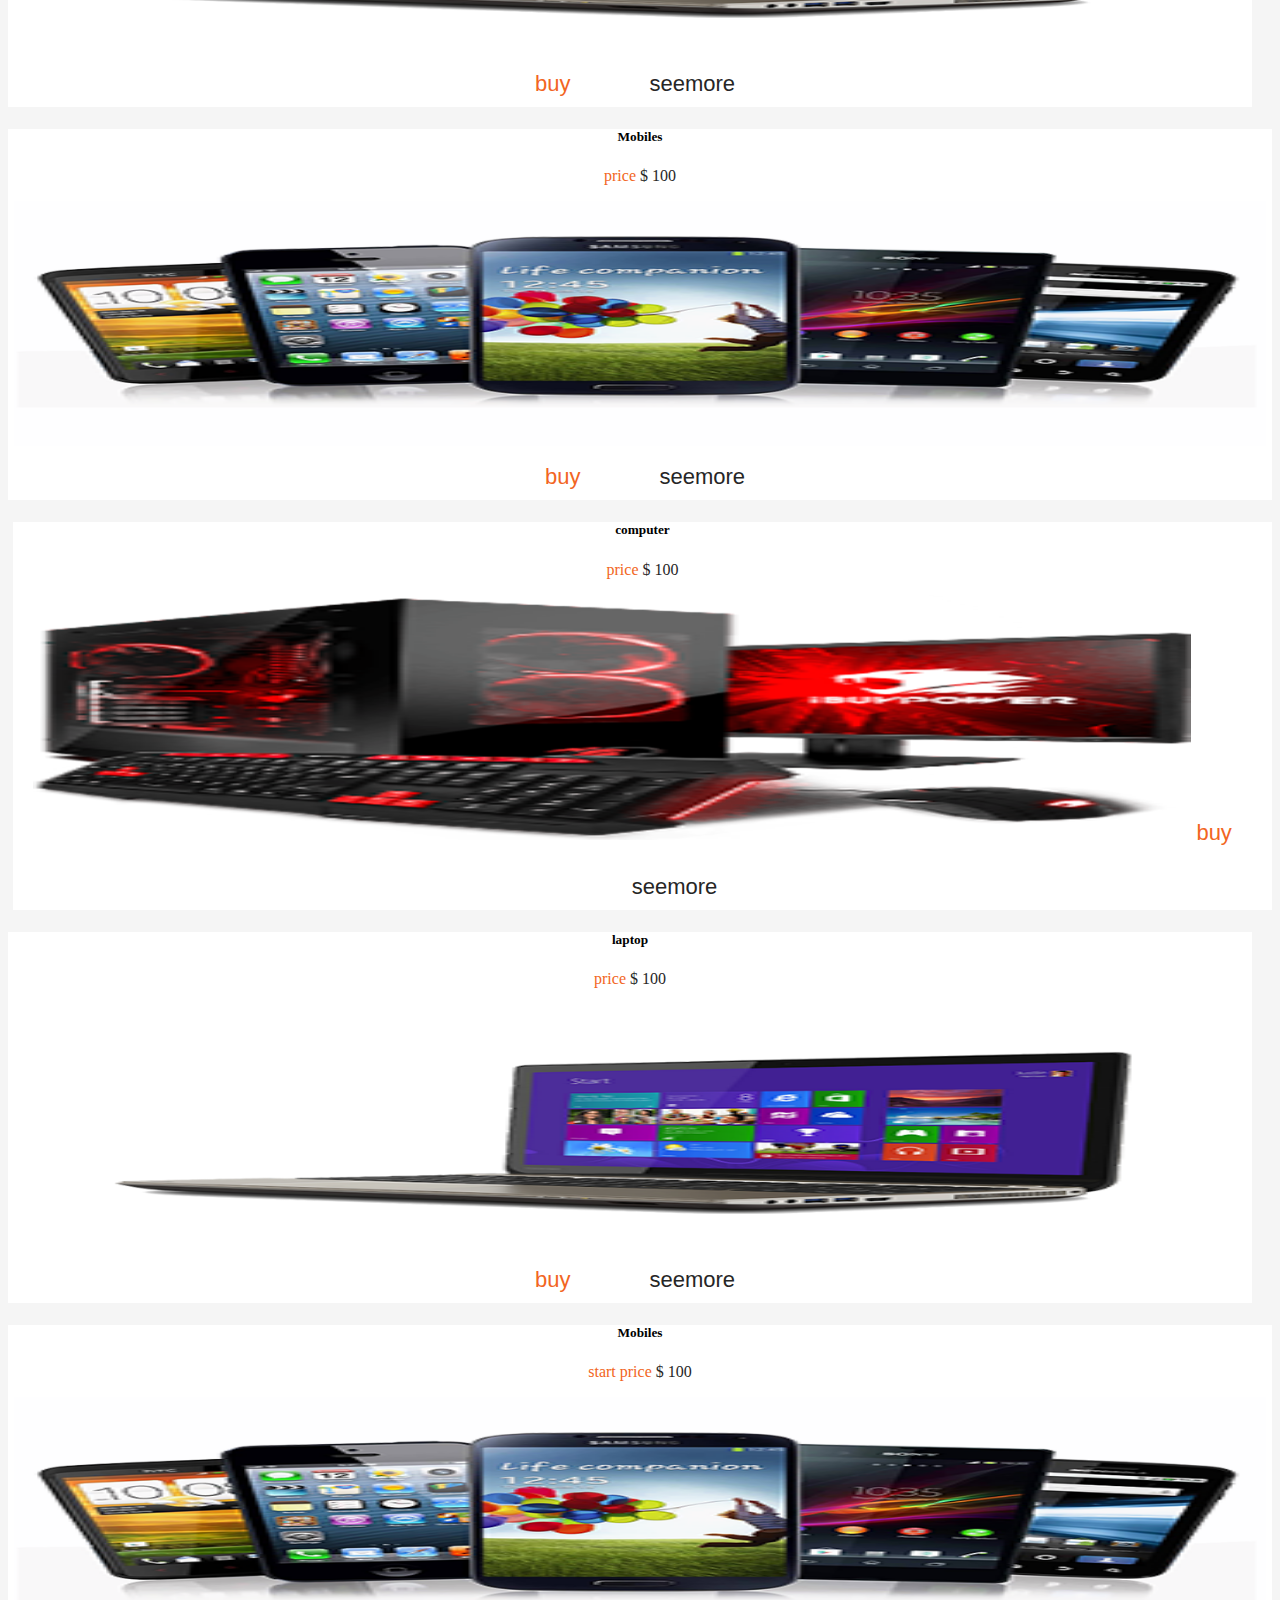
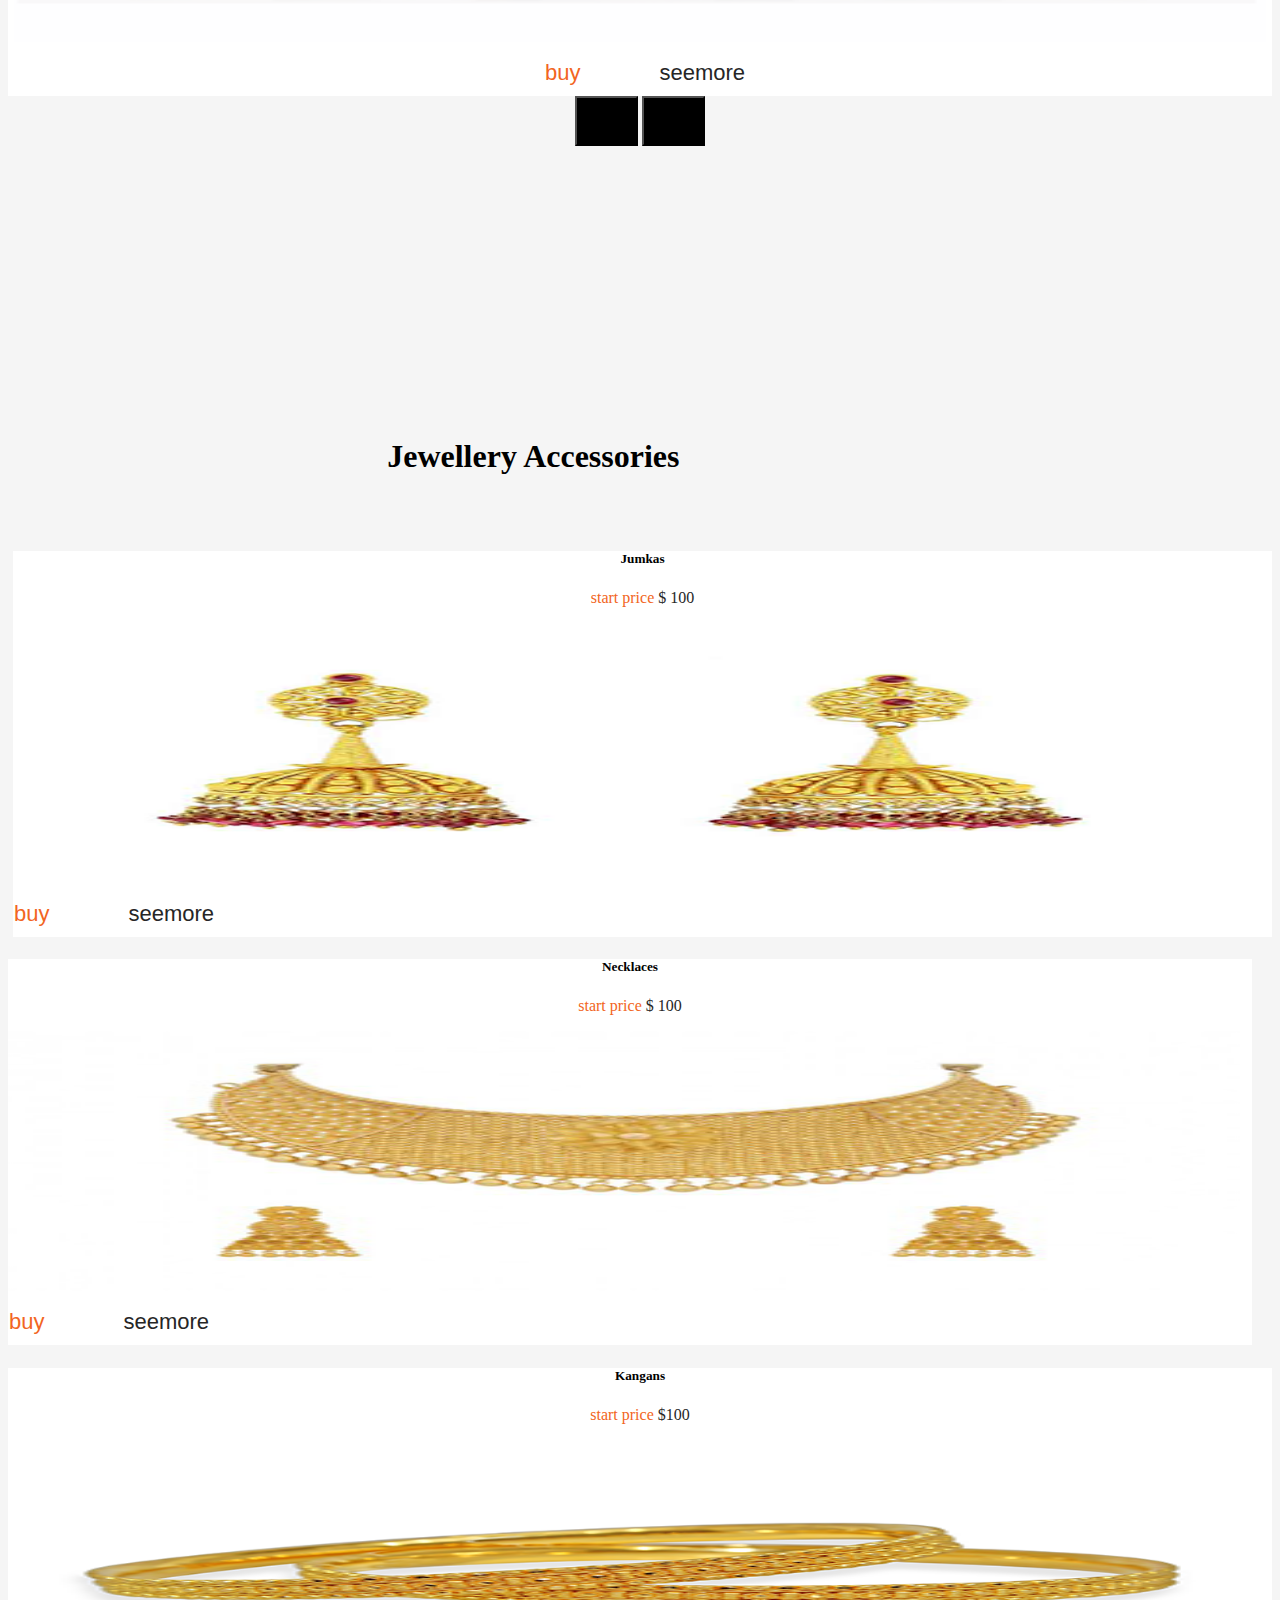
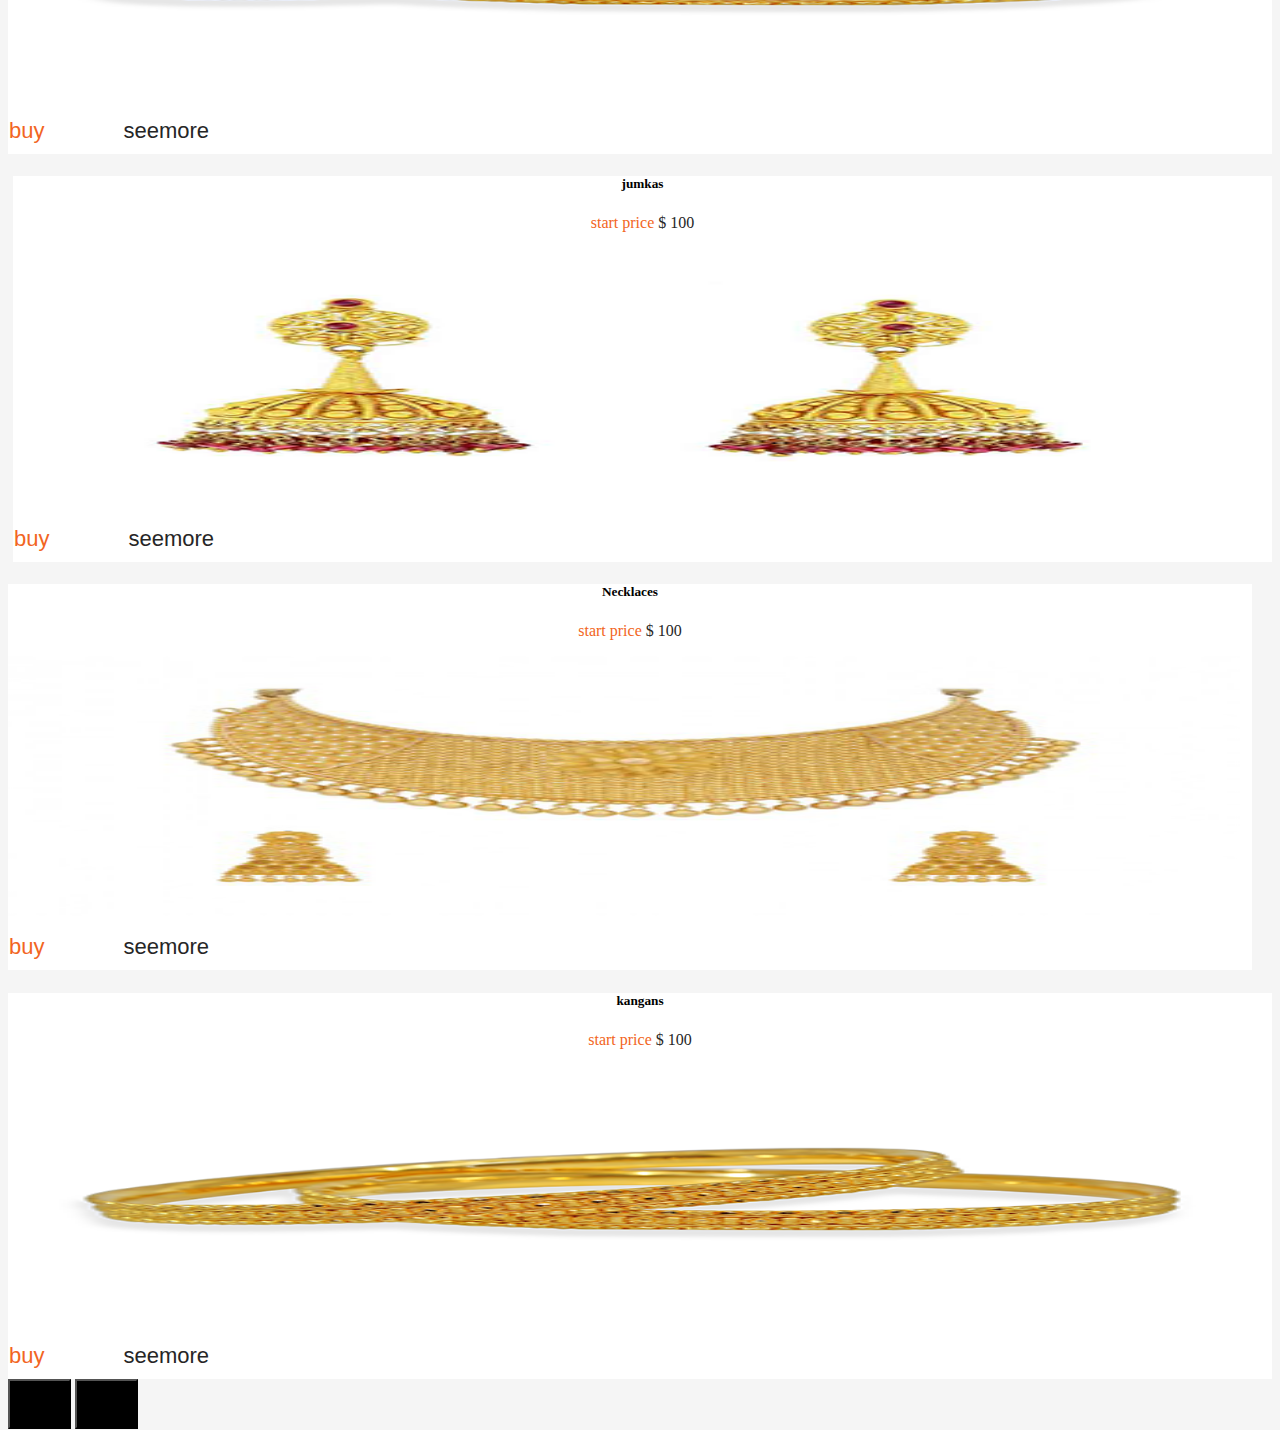
==== commit d53a2187: "Update index.html" ====
--- a/index.html
+++ b/index.html
@@ -88,7 +88,7 @@
                  
      </div>   
        <h1 style="font-size:3.8rem;  font-weight: 700; margin-top: 5%; margin-left: 40%;color: white;">GET START</h1>
-       <h1 style="font-size:3.6rem;  font-weight: 700;margin-left: 23%;color: white;">YOUR FAVRIOT SHOPING</h1>
+       <h1 style="font-size:3.6rem;  font-weight: 700;margin-left: 23%;color: white;">YOUR FAVOURITE SHOPING</h1>
     
         <button class="nowbtn">BUY NOW</button>
        
